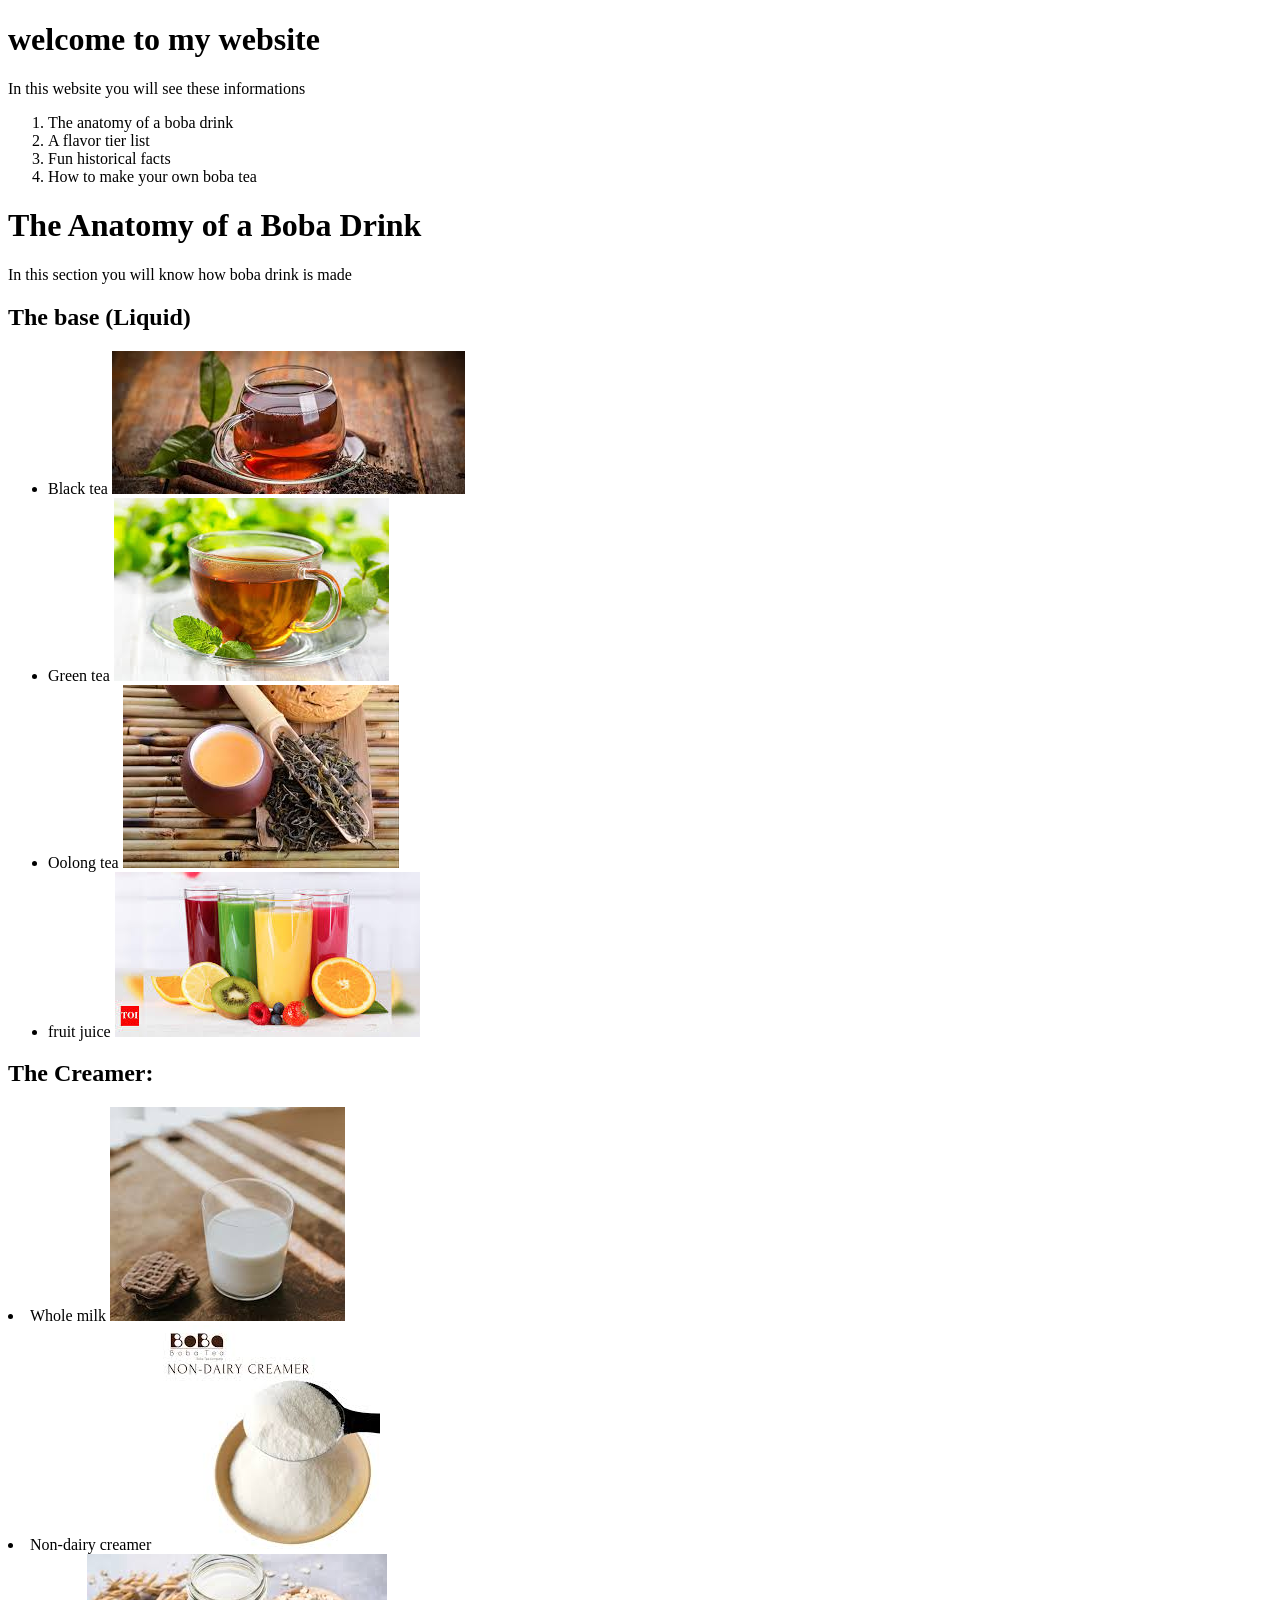
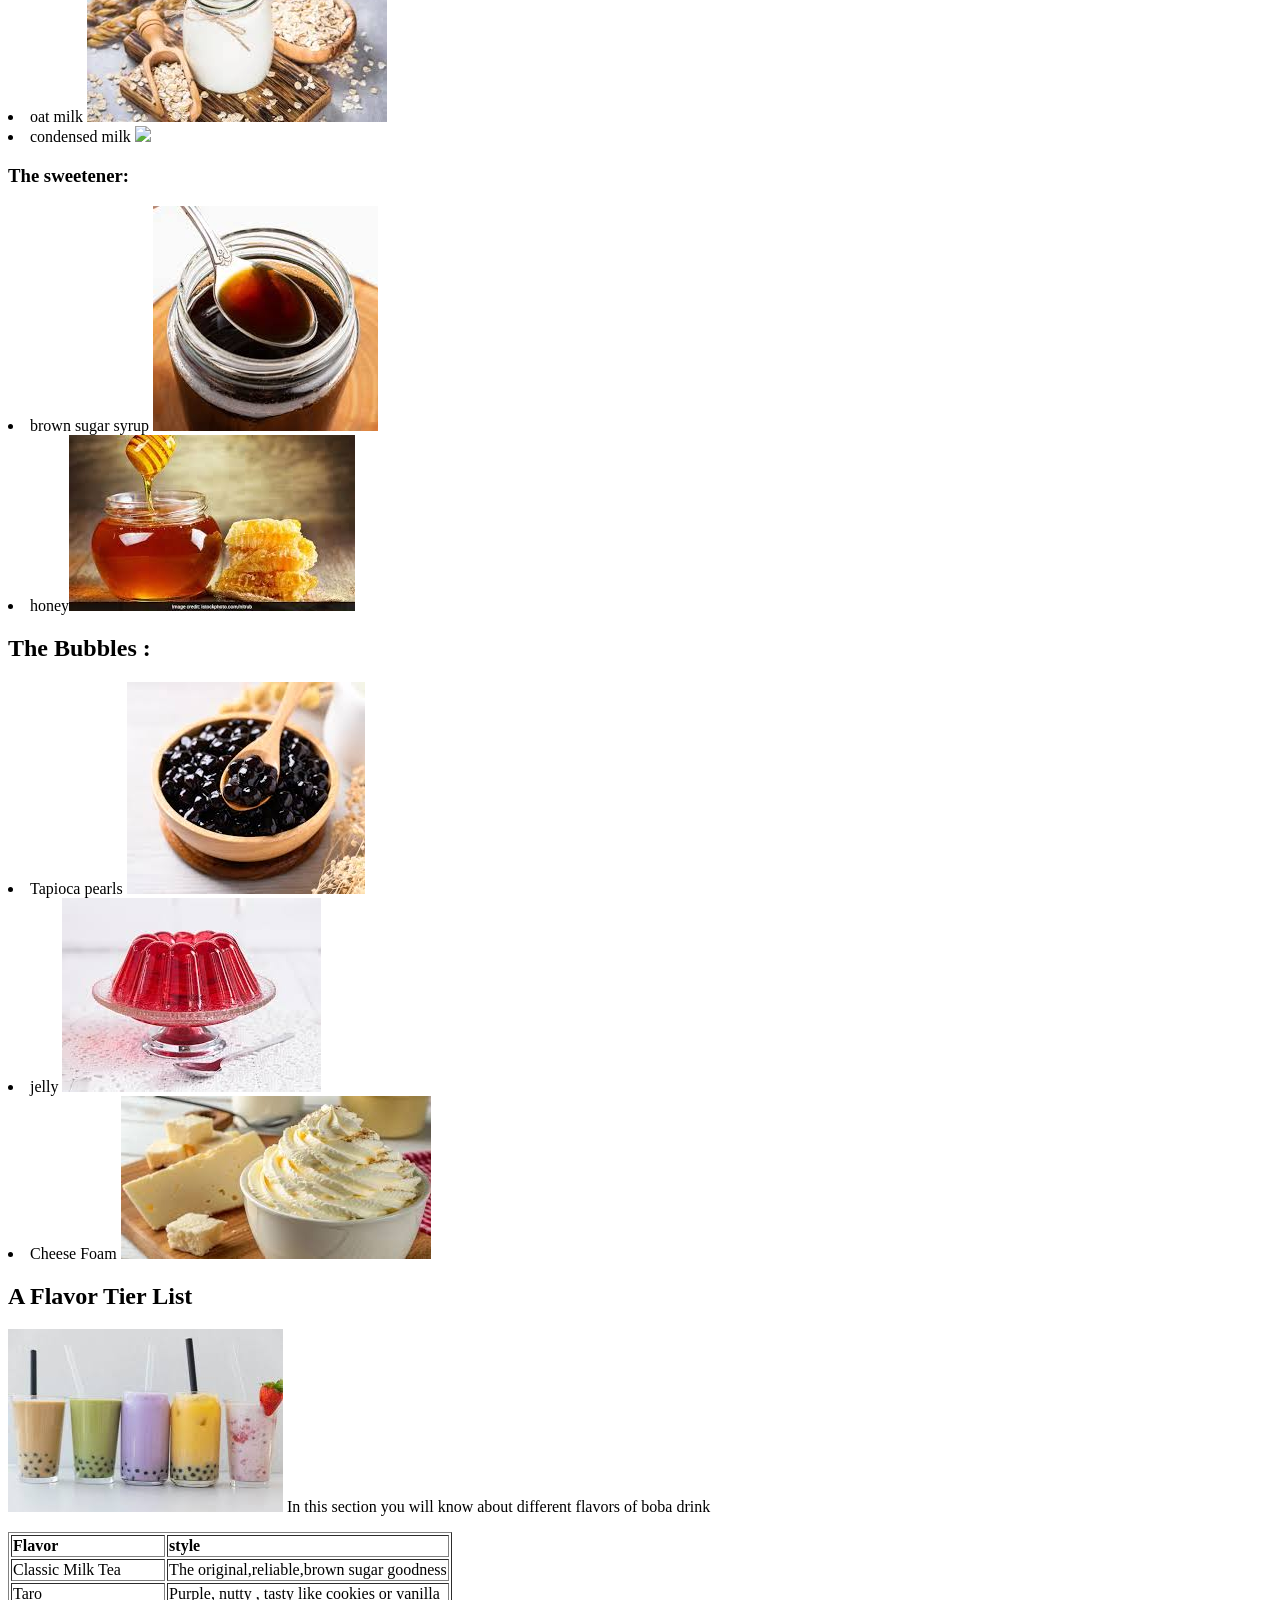
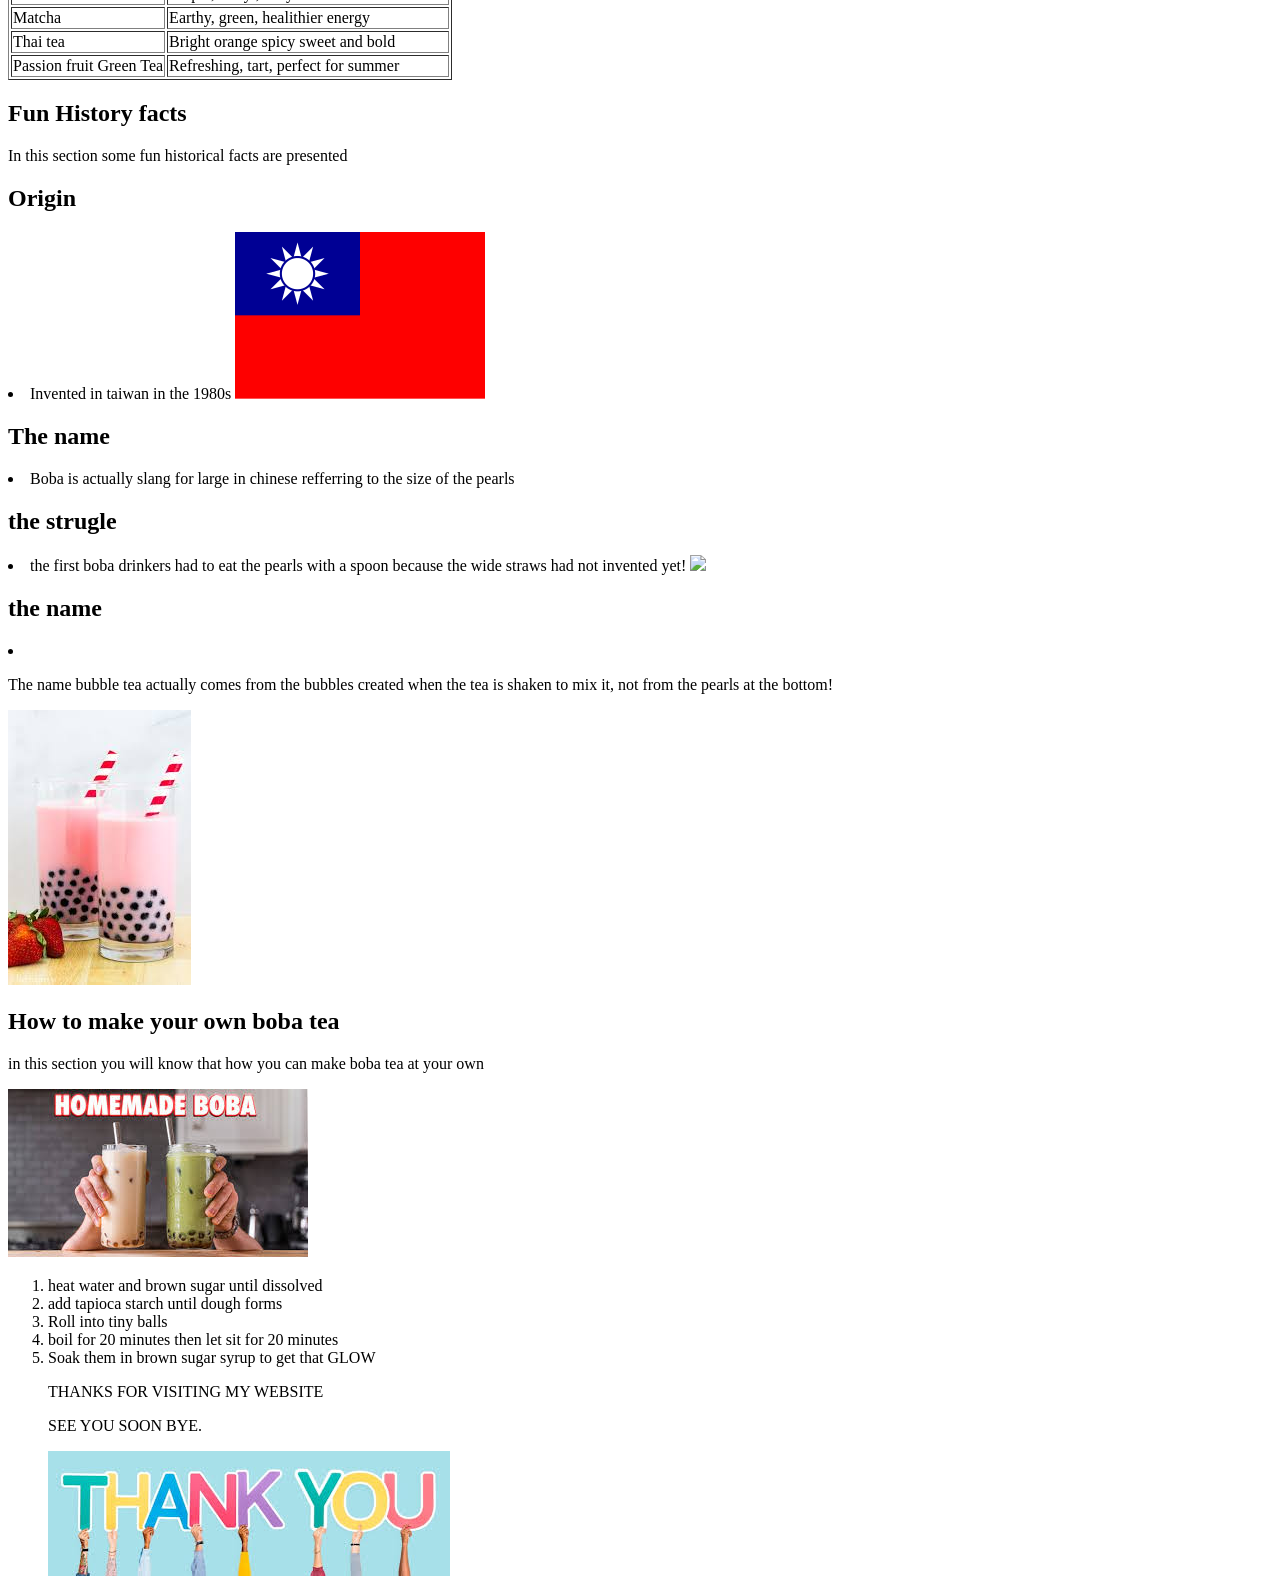
==== index.html @ e4fd9b06 "Add files via upload" ====
<!DOCTYPE html>
<html>
    <head>
        <link rel="stylesheet" href="style.css" />
    </head>
    <body>
       <h1> welcome to my website  </h1>
       <p>
            In this website you will see these informations
        </p>
        <ol>
            <li> The anatomy of a boba drink
            </li>
            <li> A flavor tier list
            </li>
            <li> Fun historical facts
            </li>
            <li> How to make your own boba tea
            </li>
        </ol>
        
        
        <h1> The Anatomy of a Boba Drink </h1>
      
        <p> In this section you will know how boba drink is made </p>
        
       <h2>The base (Liquid)</h2>
        
         <ul>
           <li> Black tea  <img src=[data-uri] </li>
           <li> Green tea  <img  src="[data-uri]" </li>
           <li> Oolong tea  <img src="[data-uri]" </li>
           <li> fruit juice  <img src="[data-uri]" </li>
          </ul>
        


        
        <h2>The Creamer:</h2>  
            <li> Whole milk 
            <img 
            src="[data-uri]" </li>
            <li> Non-dairy creamer
            <img 
            src="[data-uri]" </li>
            <li> oat milk 
            <img 
            src="[data-uri]" </li>
            <li> condensed milk 
            <img
            src="https://encrypted-tbn0.gstatic.com/images?q=tbn:ANd9GcT1Wg7y8DKF6BlKx7IOQ9G09bdXyWrEL2I24g&s" </li>
        
        <h3>The sweetener:</h3> 



           
           <li> brown sugar syrup <img
            src="[data-uri]" </li>
            <li> honey<img 
            src="[data-uri]"</li>
        </ul>
      
        <h2>The Bubbles :</h2>
         
          <li> Tapioca pearls
         <img
         src="[data-uri]" </li>
         <li> jelly
         <img
         src="[data-uri]"</li>
         <li> Cheese Foam
         <img
         src="[data-uri]" </li>
        </ul>
        <h2> A Flavor Tier List </h2>
        <img
        src="[data-uri]"
        <p> In this section you will know about different flavors of boba drink </p>
        <table border="1">
            <tr>
                <th> Flavor </th>
                <th> style </th>
            </tr>
            <tr>
                <td> Classic Milk Tea </td>
                <td> The original,reliable,brown sugar goodness</td>
            </tr>
            <tr> 
                <td> Taro </td>
                <td> Purple, nutty , tasty like cookies or vanilla</td>
            </tr>
            <tr>
                <td> Matcha </td>
                <td> Earthy, green, healithier energy </td>
            </tr>
            <tr> 
                <td> Thai tea </td>
                <td> Bright orange spicy sweet and bold</td>
            </tr>
            <tr> 
                <td> Passion fruit Green Tea </td>
                <td> Refreshing, tart, perfect for summer</td>
            </tr>
         </table>
         <h2> Fun History facts </h2>
         <p> In this section some fun historical facts are presented </p>
         <h2>Origin</h2> 
          <li>  Invented in taiwan in the 1980s 
            <img
            src="[data-uri]" </li>
          </ul>
          <h2>The name</h2>  
            <li> Boba is actually slang for large in chinese refferring to the size of the pearls</li>
          </ul>
          <h2>the strugle</h2>  
            <li> the first boba drinkers had to eat the pearls with a spoon because the wide straws had not invented yet!
            <img
            src="https://encrypted-tbn0.gstatic.com/images?q=tbn:ANd9GcQj9sgGCZBp0KLhmWNTvwp1iVdkjf_9a_dLJw&s" </li>
         </ul>
          <h2>the name </h2>
       <li> <p>The name bubble tea actually comes from the bubbles created when the tea is shaken to mix it, not from the pearls at the 
          bottom!</p>
            <img
            src="[data-uri]" </li>
          </ul>

          <h2> How to make your own boba tea </h2>
          <p> in this section you will know that how you can make boba tea at your own </p>
          <img
            src="[data-uri]" </p>
          </ol>
          <ol>
            
            <li>heat water and brown sugar until dissolved
           
            <li> add tapioca starch until dough forms
            
          
       
            <li> Roll into tiny balls
           
          
      
            <li> boil for 20 minutes then let sit for 20 minutes </li>
          
       
            <li> Soak them in brown sugar syrup to get that GLOW

          <p> THANKS FOR VISITING MY WEBSITE </p>
           <p> SEE YOU SOON BYE.</p>
          

           <img 
          src="[data-uri]" class="fullsize"
        

    </body>
</html>
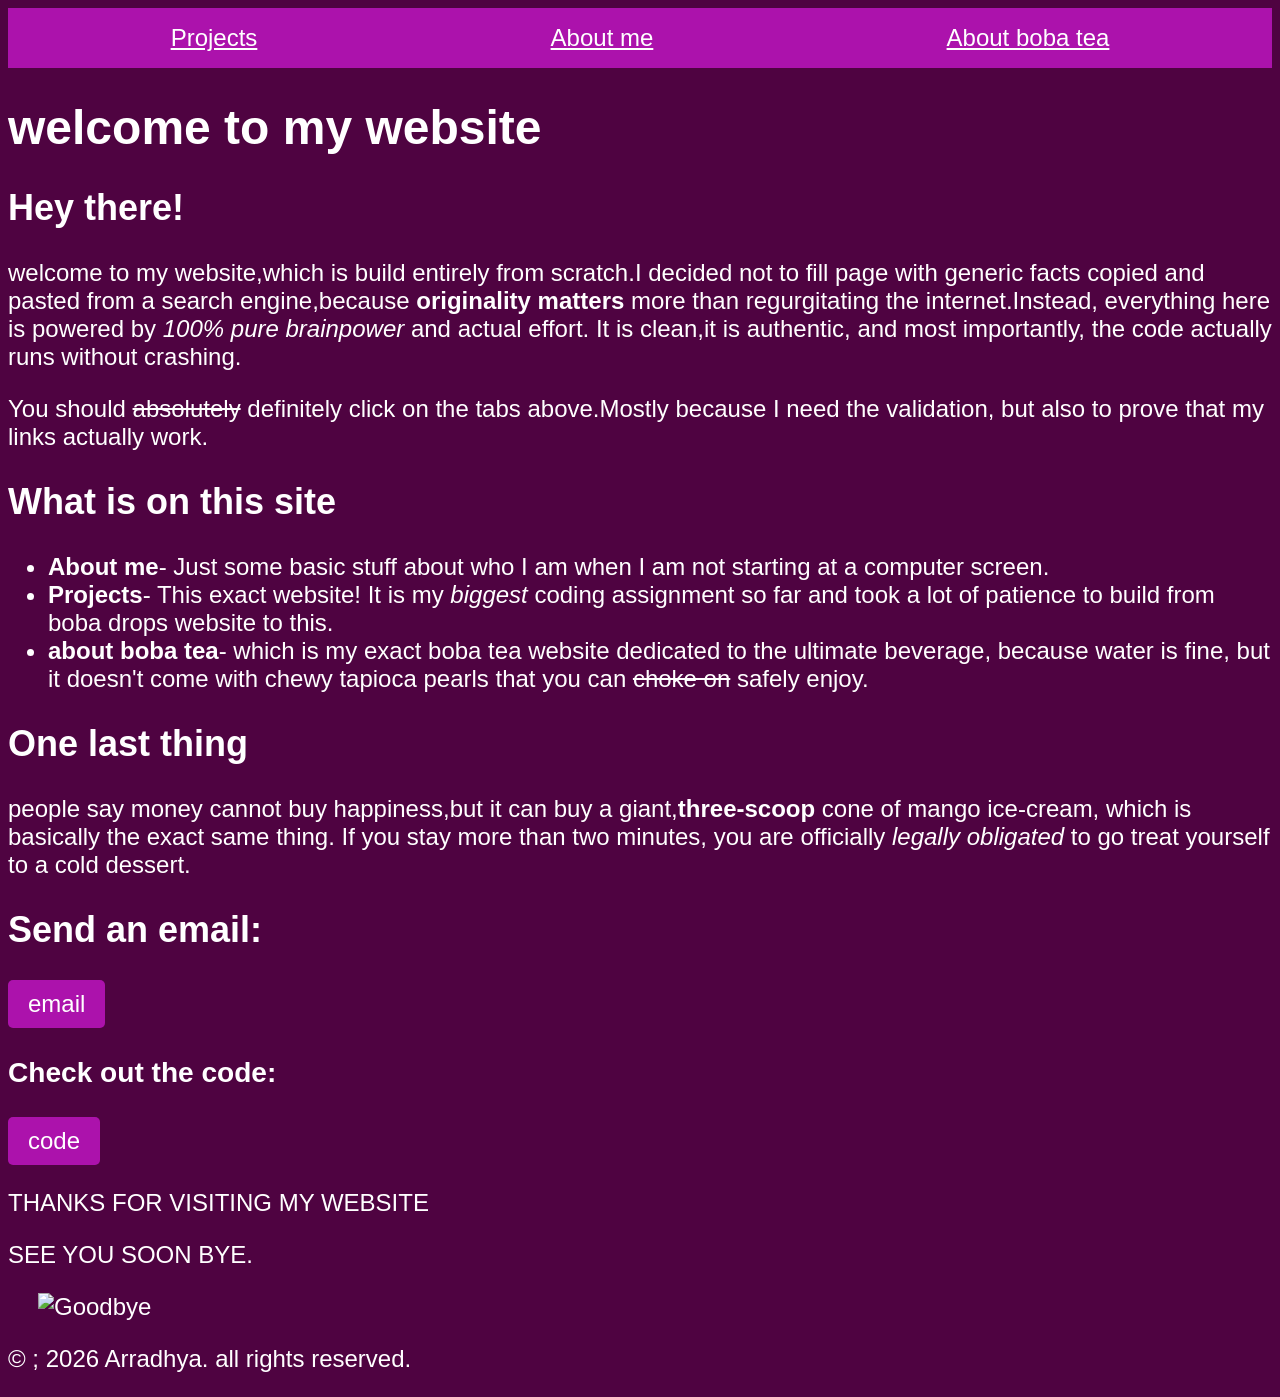
==== commit cd2d96ee: "Add files via upload" ====
--- a/index.html
+++ b/index.html
@@ -1,159 +1,57 @@
 <!DOCTYPE html>
 <html>
     <head>
+        <link rel="preconnect" href="https://fonts.googleapis.com">
+        <link rel="preconnect" href="https://fonts.gstatic.com" crossorigin>
+        <link href="https://fonts.googleapis.com/css2?family=Oswald:wght@200..700&display=swap" rel="stylesheet">
+       
         <link rel="stylesheet" href="style.css" />
+        <title>My home page</title>
+        <link rel="icon" type="image/x-icon" href="media/facicon.ico">
     </head>
+    
     <body>
+            <nav>
+                <ul>
+          <li> <a href="Project.html">Projects</a> </li>
+           <li> <a href="About.html">About me </a> </li>
+          <li>  <a href="boba.html">About boba tea</a> </li>
+                </ul>
+            </nav>
        <h1> welcome to my website  </h1>
-       <p>
-            In this website you will see these informations
-        </p>
-        <ol>
-            <li> The anatomy of a boba drink
-            </li>
-            <li> A flavor tier list
-            </li>
-            <li> Fun historical facts
-            </li>
-            <li> How to make your own boba tea
-            </li>
-        </ol>
+       <h2><strong>Hey there!</strong></h2>
+       <p>welcome to my website,which is build entirely from scratch.I decided not to fill page with generic facts copied and pasted from a search engine,because <strong>originality matters</strong> more than regurgitating the internet.Instead, everything here is powered by <em>100% pure brainpower</em> and actual effort. It is clean,it is authentic, and most importantly, the code actually runs without crashing.
+       </p>
+       <p>You should <del>absolutely</del> definitely click on the tabs above.Mostly because I need the validation, but also to prove that my links actually work.</p>
+
+       <h2>What is on this site </h2>
+       <ul>
+        <li><strong>About me</strong>- Just some basic stuff about who I am when I am not starting at a computer screen. </li>
+        <li><strong>Projects</strong>- This exact website! It is my <em>biggest</em> coding assignment so far and took a lot of patience to build from boba drops website to this.</li>
+        <li><strong>about boba tea</strong>- which is my exact boba tea website dedicated to the ultimate beverage, because water is fine, but it doesn't come with chewy tapioca pearls that you can <del>choke on</del> safely enjoy.</li>
+       </ul>
+       <h2>One last thing</h2>
+       <p>people say money cannot buy happiness,but it can buy a giant,<strong>three-scoop</strong> cone of mango ice-cream, which is basically the exact same thing. If you stay more than two minutes, you are officially <em>legally obligated</em> to go treat yourself to a cold dessert.</p>
+
+   
+         
         
-        
-        <h1> The Anatomy of a Boba Drink </h1>
+       
+       <h2>Send an email:</h2>
+
+       <a href="mailto:ruhansh429@gmail.com" class="email-button">email</a>
+       <h3>Check out the code:</h3>
+       <a href="https://github.com/arradhyasharma/website" class="github-button">code</a>
+       <p> THANKS FOR VISITING MY WEBSITE </p>
+       
+       <p> SEE YOU SOON BYE.</p>
+       <img
+       src="https://encrypted-tbn0.gstatic.com/images?q=tbn:ANd9GcT_esaTEpcA8jIyT23od6j8Me8_Hkg0YyF06m4pq0EuHg&s" alt="Goodbye"
       
-        <p> In this section you will know how boba drink is made </p>
-        
-       <h2>The base (Liquid)</h2>
-        
-         <ul>
-           <li> Black tea  <img src=[data-uri] </li>
-           <li> Green tea  <img  src="[data-uri]" </li>
-           <li> Oolong tea  <img src="[data-uri]" </li>
-           <li> fruit juice  <img src="[data-uri]" </li>
-          </ul>
-        
+       <footer>
+        <p> &copy ; 2026 Arradhya. all rights reserved.</p>
 
+       </footer>
+    </body>
 
-        
-        <h2>The Creamer:</h2>  
-            <li> Whole milk 
-            <img 
-            src="[data-uri]" </li>
-            <li> Non-dairy creamer
-            <img 
-            src="[data-uri]" </li>
-            <li> oat milk 
-            <img 
-            src="[data-uri]" </li>
-            <li> condensed milk 
-            <img
-            src="https://encrypted-tbn0.gstatic.com/images?q=tbn:ANd9GcT1Wg7y8DKF6BlKx7IOQ9G09bdXyWrEL2I24g&s" </li>
-        
-        <h3>The sweetener:</h3> 
-
-
-
-           
-           <li> brown sugar syrup <img
-            src="[data-uri]" </li>
-            <li> honey<img 
-            src="[data-uri]"</li>
-        </ul>
-      
-        <h2>The Bubbles :</h2>
-         
-          <li> Tapioca pearls
-         <img
-         src="[data-uri]" </li>
-         <li> jelly
-         <img
-         src="[data-uri]"</li>
-         <li> Cheese Foam
-         <img
-         src="[data-uri]" </li>
-        </ul>
-        <h2> A Flavor Tier List </h2>
-        <img
-        src="[data-uri]"
-        <p> In this section you will know about different flavors of boba drink </p>
-        <table border="1">
-            <tr>
-                <th> Flavor </th>
-                <th> style </th>
-            </tr>
-            <tr>
-                <td> Classic Milk Tea </td>
-                <td> The original,reliable,brown sugar goodness</td>
-            </tr>
-            <tr> 
-                <td> Taro </td>
-                <td> Purple, nutty , tasty like cookies or vanilla</td>
-            </tr>
-            <tr>
-                <td> Matcha </td>
-                <td> Earthy, green, healithier energy </td>
-            </tr>
-            <tr> 
-                <td> Thai tea </td>
-                <td> Bright orange spicy sweet and bold</td>
-            </tr>
-            <tr> 
-                <td> Passion fruit Green Tea </td>
-                <td> Refreshing, tart, perfect for summer</td>
-            </tr>
-         </table>
-         <h2> Fun History facts </h2>
-         <p> In this section some fun historical facts are presented </p>
-         <h2>Origin</h2> 
-          <li>  Invented in taiwan in the 1980s 
-            <img
-            src="[data-uri]" </li>
-          </ul>
-          <h2>The name</h2>  
-            <li> Boba is actually slang for large in chinese refferring to the size of the pearls</li>
-          </ul>
-          <h2>the strugle</h2>  
-            <li> the first boba drinkers had to eat the pearls with a spoon because the wide straws had not invented yet!
-            <img
-            src="https://encrypted-tbn0.gstatic.com/images?q=tbn:ANd9GcQj9sgGCZBp0KLhmWNTvwp1iVdkjf_9a_dLJw&s" </li>
-         </ul>
-          <h2>the name </h2>
-       <li> <p>The name bubble tea actually comes from the bubbles created when the tea is shaken to mix it, not from the pearls at the 
-          bottom!</p>
-            <img
-            src="[data-uri]" </li>
-          </ul>
-
-          <h2> How to make your own boba tea </h2>
-          <p> in this section you will know that how you can make boba tea at your own </p>
-          <img
-            src="[data-uri]" </p>
-          </ol>
-          <ol>
-            
-            <li>heat water and brown sugar until dissolved
-           
-            <li> add tapioca starch until dough forms
-            
-          
-       
-            <li> Roll into tiny balls
-           
-          
-      
-            <li> boil for 20 minutes then let sit for 20 minutes </li>
-          
-       
-            <li> Soak them in brown sugar syrup to get that GLOW
-
-          <p> THANKS FOR VISITING MY WEBSITE </p>
-           <p> SEE YOU SOON BYE.</p>
-          
-
-           <img 
-          src="[data-uri]" class="fullsize"
-        
-
-    </body>
 </html>
--- a/style.css
+++ b/style.css
@@ -0,0 +1,70 @@
+img{
+    width: 200px;
+    margin-left: 30px;
+}
+.fullsize {
+    width: 80%
+}
+body {
+    background-color :#4F0341;
+    color :white;
+    font-family: 'Fredoka',
+    sans-serif;
+    text-align:left;
+    font-size: x-large;
+    font-weight: 300;
+    }
+    li{
+        align-items:left;
+    }
+    nav{
+        background: #ac12ac;
+        padding: 1rem;
+    }
+    nav ul{
+        list-style-type:none;
+        margin:0;
+        padding:0;
+        display:flex;
+        justify-content: space-around;
+    }
+    nav ul li{
+        display: inline;
+    }
+    nav ul li a{
+        color: white;
+        text-decoration:none
+        padding:0.5rem 1rem;
+        display: block;
+    }
+    nav ul li a:hover{
+        background-color: #ac12ac;
+        border-radius:5px;
+     }
+     .github-button{
+        background-color:#ac12ac;
+        color:white;
+        padding:10px 20px;
+        text-decoration: none;
+        border-radius: 5px;
+        display: inline-block;
+    }
+    .github-button:hover {
+        background-color: #7a177a;
+    }
+    .email-button{
+         background-color:#ac12ac;
+        color:white;
+        padding:10px 20px;
+        text-decoration: none;
+        border-radius: 5px;
+        display: inline-block;
+    }
+    .email-button:hover {
+        background-color: #7a177a;
+    }
+
+    
+
+
+
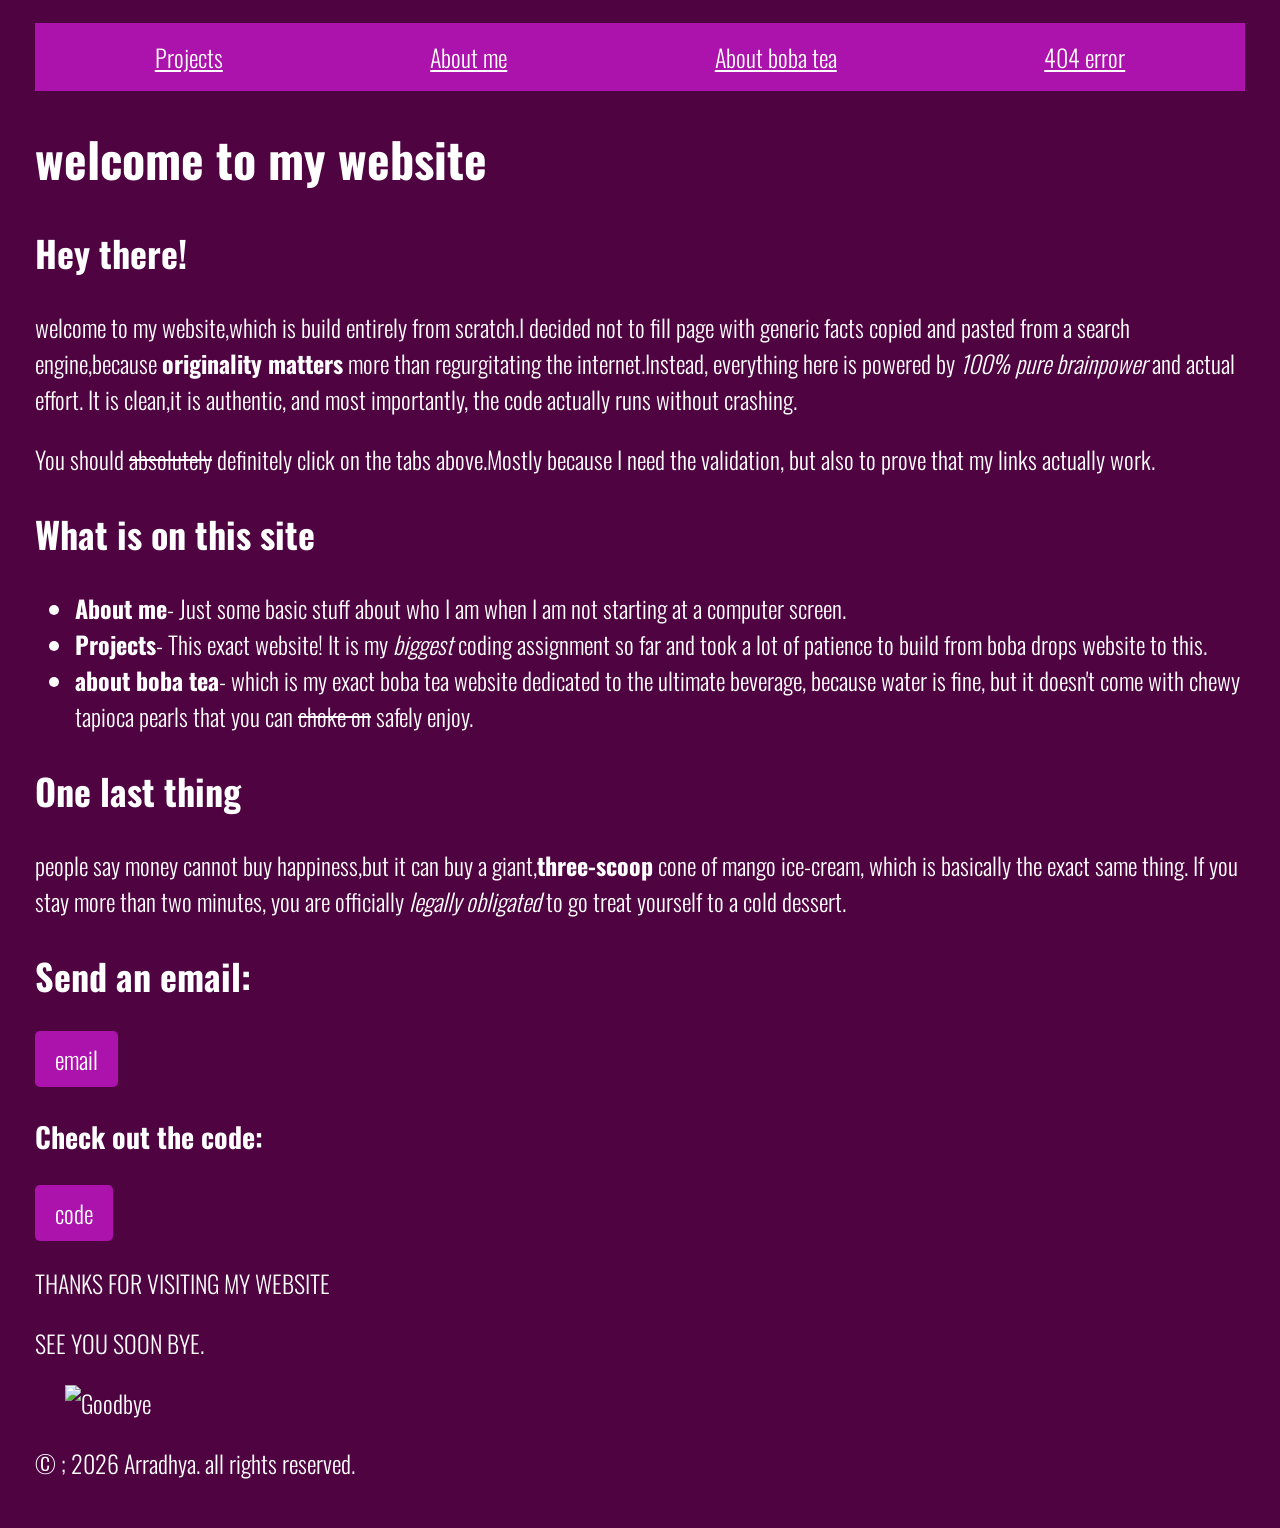
==== commit 0e7d44ca: "Add files via upload" ====
--- a/index.html
+++ b/index.html
@@ -16,6 +16,7 @@
           <li> <a href="Project.html">Projects</a> </li>
            <li> <a href="About.html">About me </a> </li>
           <li>  <a href="boba.html">About boba tea</a> </li>
+          <li> <a href="404.html">404 error</a>  </li>
                 </ul>
             </nav>
        <h1> welcome to my website  </h1>
@@ -46,7 +47,7 @@
        
        <p> SEE YOU SOON BYE.</p>
        <img
-       src="https://encrypted-tbn0.gstatic.com/images?q=tbn:ANd9GcT_esaTEpcA8jIyT23od6j8Me8_Hkg0YyF06m4pq0EuHg&s" alt="Goodbye"
+       src="https://encrypted-tbn0.gstatic.com/images?q=tbn:ANd9GcT_esaTEpcA8jIyT23od6j8Me8_Hkg0YyF06m4pq0EuHg&s" alt="Goodbye">
       
        <footer>
         <p> &copy ; 2026 Arradhya. all rights reserved.</p>
--- a/style.css
+++ b/style.css
@@ -8,11 +8,14 @@
 body {
     background-color :#4F0341;
     color :white;
-    font-family: 'Fredoka',
+    font-family: 'Oswald',
     sans-serif;
     text-align:left;
     font-size: x-large;
     font-weight: 300;
+    margin-left: 20px;
+    margin-right: 20px;
+    padding: 15px;
     }
     li{
         align-items:left;
@@ -38,7 +41,7 @@
         display: block;
     }
     nav ul li a:hover{
-        background-color: #ac12ac;
+        background-color: #e60ae6;
         border-radius:5px;
      }
      .github-button{
@@ -63,6 +66,21 @@
     .email-button:hover {
         background-color: #7a177a;
     }
+    .error{
+        text-align: center;
+    }
+    .error-button{
+        background-color: #ac12ac;
+        color:white;
+        padding: 10px 20px;
+        text-decoration: none;
+        border-radius: 5px;
+        display: inline-block;
+     }
+     .error-button:hover{
+        background-color:#7a177a
+     }
+
 
     
 
